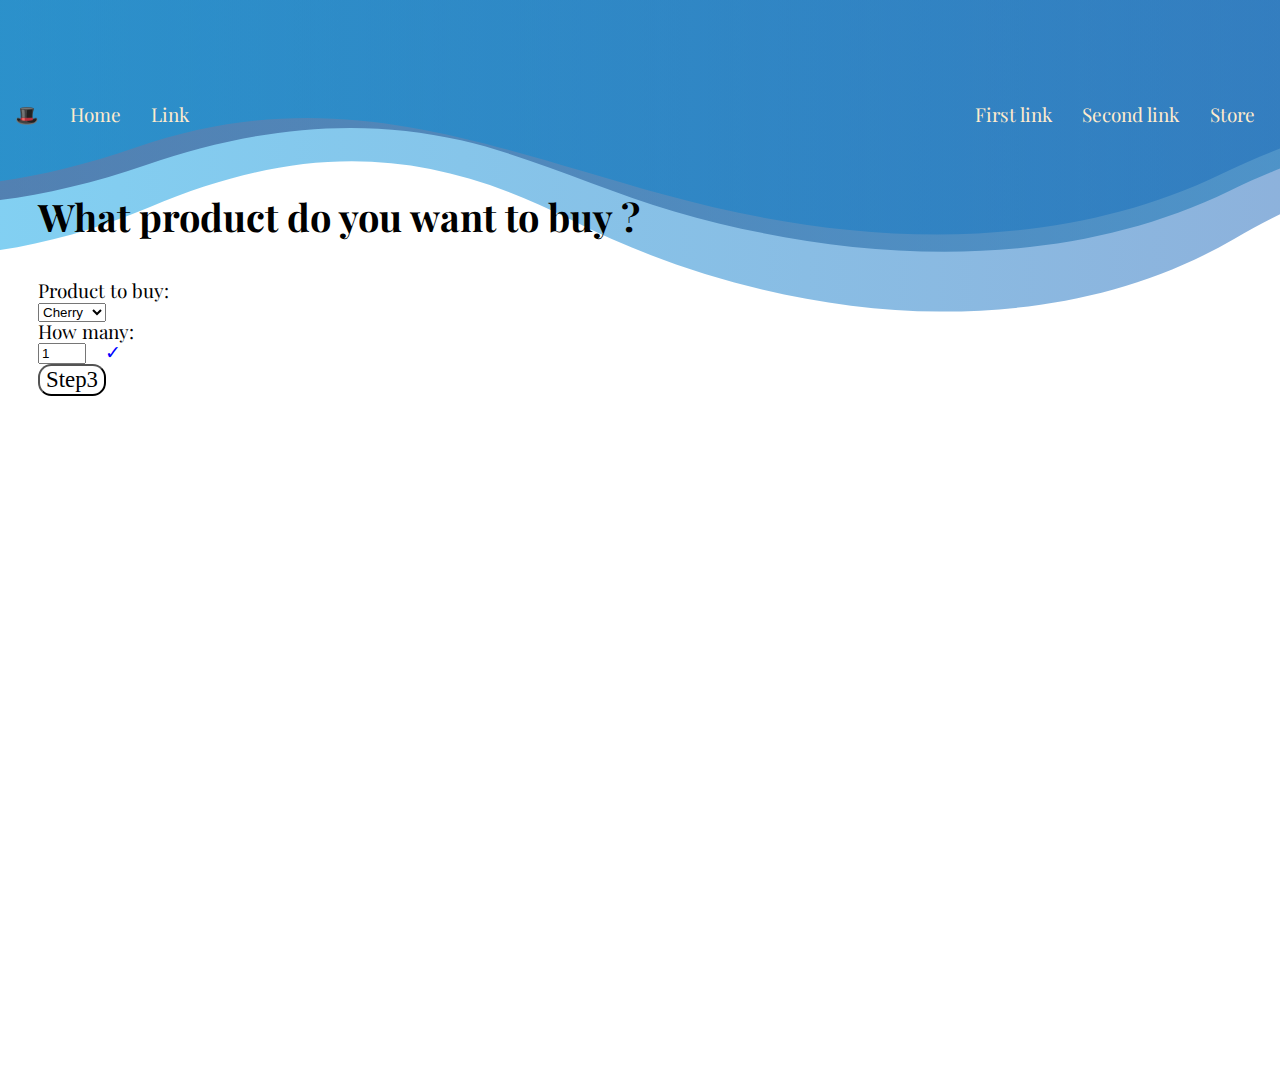
==== step2.html @ 91f25ce9 "initial" ====
<!DOCTYPE html>
<html lang="en">

<head>
    <meta charset="UTF-8">
    <meta http-equiv="X-UA-Compatible" content="IE=edge">
    <meta name="viewport" content="width=device-width, initial-scale=1.0">
    <link rel="stylesheet" href="styles.css">
    <title>Step2</title>
</head>

<body style="background-image:url(img/Live-Background-1.svg) ; background-repeat: no-repeat;">
    <header id="header1">
        <div id="navbar">
            <nav>
                <ul id="second-list">
                    <li><a href="#">&#127913;
                        </a></li>
                    <li><a href="/HTML/internetingishard.html">Home</a></li>
                    <li><a href="#">Link</a></li>
                </ul>
                <div id="first-list">
                    <ul>
                        <li><a href="#">First link</a></li>
                        <li><a href="#">Second link</a></li>
                        <li><a href="/HTML/Store.html">Store &nbsp;</a></li>
                    </ul>
                </div>
            </nav>
        </div>
    </header>
    <main>
        <section>
            <h1>What product do you want to buy ? </h1><br>

            <div>
                <div id="form">
                    <form action="/HTML/step3.html">
                        <label for="product">Product to buy:</label><br />
                        <!-- <input type="text" id="product" name="product" required /> -->
                        <select id="product" name="product" required>
                            <option>Banana</option>
                            <option selected>Cherry</option>
                            <option>Lemon</option>
                        </select>
                        <span></span>
                        <br /><label for="quantity">How many:</label><br />
                        <input type="number" name="quantity" id="quantity" min="1" max="9" step="1" value="1"
                            pattern="[0-9]">
                        <!-- <input type="range" id="quantity" min="1" max="9" step="1" value="1" name="quantity" required /> -->
                        <span></span>
                        <!-- <br /><label for="message">message:</label><br />
                        <textarea id="message" name="message" required></textarea>
                        <span></span> -->

                        <br /><input id="bsubmit" type="submit" value="Step3" />
                    </form>
                </div>
            </div>
        </section>
    </main>
</body>

</html>
---- styles.css ----
@import "css-reset.css";
@import url("https://fonts.googleapis.com/css2?family=Playfair+Display&display=swap");

:root {
  font-family: "Playfair Display", serif;
  font-size: calc(10px + 1vmin);
}

.rowCol.premiere-col {
  border-right: solid darkcyan;
}

.rowCol {
  width: 40vw;
  text-align: left;
  padding: 0 1.5rem;
}

#bsubmit {
  font-family: "Dancing Script";
  font-size: 1.2rem;
  background: none;
  border-radius: 0.7rem;
}

#message {
  width: 50vw;
  height: 30rem;
}

#form {
  display: flex;
  width: 85%;
  flex-shrink: 1;
  /* font-size: 2rem; */
}

ul {
  display: flex;
  list-style: none;
  margin: 0;
  padding: 0;
}

#first-list {
  justify-content: flex-end;
}

ul#second-list {
  justify-content: flex-start;
}

nav {
  display: flex;
  flex-wrap: wrap;
  justify-content: space-between;
  align-items: center;
}

li {
  margin: 0.8rem;
}

a {
  text-decoration: none;
  color: blanchedalmond;
}

.conteneur {
  display: flex;
  justify-content: center;
  width: 90vw;
  margin-left: 0;
  margin-right: 0;
}

tr,
td {
  margin: 2rem;
  padding: 2rem;
}

header {
  /* display: flex; */
  /* justify-content: stretch; */
  /* align-items: flex-end; */
  position: relative;
  /* background-color: darkslateblue; */
  height: 15vh;
  width: 100vw;
  margin: 0;
  text-align: center;
  vertical-align: bottom;
}
footer {
  display: flex;
  justify-content: center;
  align-items: center;
  background-size: cover;
  background-image: url(img/Live-Wave-Background.svg);
  width: 100vw;
  height: 20vh;
}
section {
  min-height: 95vh;
  margin: 0rem;
  padding: 2rem;
}

body {
  padding: 0;
  margin: 0;
}

aside {
  /* float: right; */
  position: fixed;
  right: 1rem;
  width: 1rem;
}
aside:hover {
  width: fit-content;
}
ul#third-list {
  display: block;
  background-color: burlywood;
  padding: 1rem;
  border-radius: 0.5rem;
}
html {
  scroll-behavior: smooth;
}
div#navbar {
  position: relative;
  bottom: -10vh;
}

/* ********************************************************************************************************* */

.container {
  position: fixed;
  top: 0;
  left: 0;
  z-index: 10;
  display: none;
  justify-content: center;
  align-items: center;
  width: 100%;
  height: 100%;
}
.container:target {
  display: flex;
}
.modal {
  width: 60rem;
  padding: 4rem 2rem;
  border-radius: 0.8rem;
  color: hsl(0, 0%, 100%);
  background: linear-gradient(to right bottom, #009fff, #ec2f4b);
  box-shadow: 0.4rem 0.4rem 2.4rem 0.2rem hsla(236, 50%, 50%, 0.3);
  position: relative;
  overflow: hidden;
}
.details {
  text-align: center;
  margin-bottom: 4rem;
  padding-bottom: 4rem;
  border-bottom: 1px solid hsla(0, 0%, 100%, 0.4);
}
.title {
  font-size: 3.2rem;
}
.description {
  margin-top: 2rem;
  font-size: 1.6rem;
  font-style: italic;
}
.txt {
  padding: 0 4rem;
  margin-bottom: 4rem;
  font-size: 1.6rem;
  line-height: 2;
}
.txt::before {
  content: "";
  position: absolute;
  top: 0%;
  left: 100%;
  -webkit-transform: translate(-50%, -50%);
  transform: translate(-50%, -50%);
  width: 18rem;
  height: 18rem;
  border: 1px solid hsla(0, 0%, 100%, 0.2);
  border-radius: 100rem;
  pointer-events: none;
}
.btn {
  padding: 1rem 1.6rem;
  border: 1px solid hsla(0, 0%, 100%, 0.4);
  border-radius: 100rem;
  color: inherit;
  background: transparent;
  font-size: 1.4rem;
  font-family: inherit;
  letter-spacing: 0.2rem;
  transition: 0.2s;
  cursor: pointer;
}
.btn:hover,
.btn:focus {
  border-color: hsla(0, 0%, 100%, 0.6);
  -webkit-transform: translateY(-0.2rem);
  transform: translateY(-0.2rem);
}
.link-1 {
  font-size: 1rem;
  color: hsl(0, 0%, 100%);
  background: linear-gradient(to right bottom, #009fff, #ec2f4b);
  box-shadow: 0.4rem 0.4rem 2.4rem 0.2rem hsla(236, 50%, 50%, 0.3);
  border-radius: 100rem;
  padding: 0.7rem 3.2rem;
  transition: 0.2s;
}
.link-1:hover,
.link-1:focus {
  -webkit-transform: translateY(-0.2rem);
  transform: translateY(-0.2rem);
  box-shadow: 0 0 4.4rem 0.2rem hsla(236, 50%, 50%, 0.4);
}
.link-2 {
  width: 4rem;
  height: 4rem;
  border: 1px solid hsla(0, 0%, 100%, 0.4);
  border-radius: 100rem;
  color: inherit;
  font-size: 2.2rem;
  position: absolute;
  top: 2rem;
  right: 2rem;
  display: flex;
  justify-content: center;
  align-items: center;

  transition: 0.2s;
}
.link-2::before {
  content: "×";
  -webkit-transform: translateY(-0.1rem);
  transform: translateY(-0.1rem);
}
.link-2:hover,
.link-2:focus {
  border-color: hsla(0, 0%, 100%, 0.6);
  -webkit-transform: translateY(-0.2rem);
  transform: translateY(-0.2rem);
}

input + span,
textarea + span {
  position: relative;
  margin: 0.8rem;
}

input + span::before,
textarea + span::before {
  position: absolute;
  right: -20px;
  top: 5px;
}

input:invalid,
textarea:invalid {
  border: 2px solid red;
}

input:invalid + span::before,
textarea:invalid + span::before {
  content: "✖";
  color: red;
}

input:valid + span::before,
textarea:valid + span::before {
  content: "✓";
  color: blue;
}
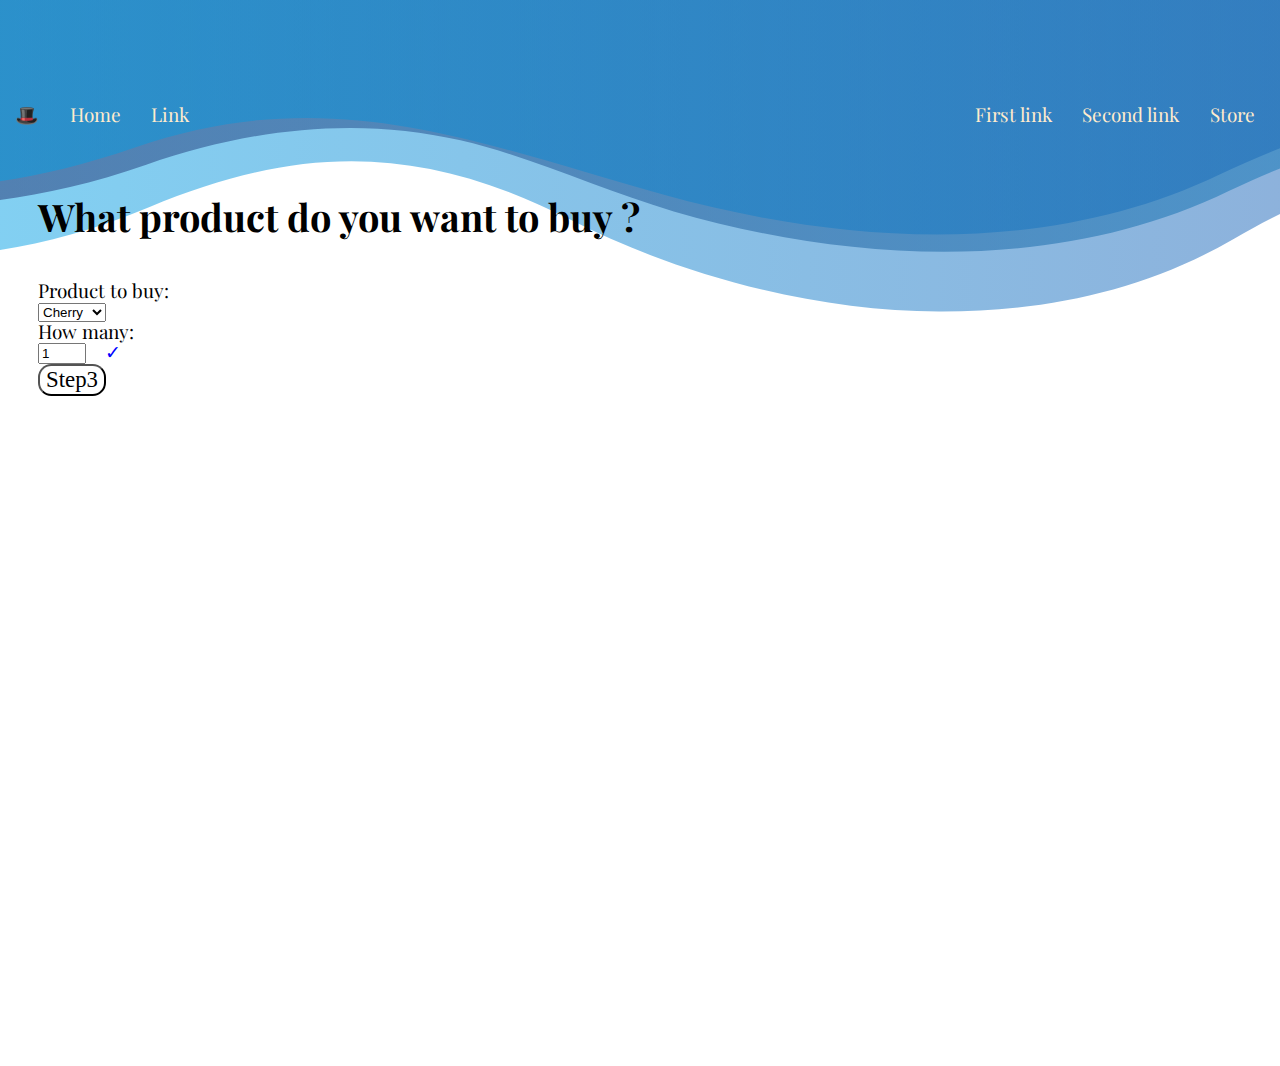
==== commit 8ece7484: "renamed internetishard to index" ====
--- a/step2.html
+++ b/step2.html
@@ -1,64 +1,75 @@
 <!DOCTYPE html>
 <html lang="en">
+  <head>
+    <meta charset="UTF-8" />
+    <meta http-equiv="X-UA-Compatible" content="IE=edge" />
+    <meta name="viewport" content="width=device-width, initial-scale=1.0" />
+    <link rel="stylesheet" href="styles.css" />
+    <title>Step2</title>
+  </head>
 
-<head>
-    <meta charset="UTF-8">
-    <meta http-equiv="X-UA-Compatible" content="IE=edge">
-    <meta name="viewport" content="width=device-width, initial-scale=1.0">
-    <link rel="stylesheet" href="styles.css">
-    <title>Step2</title>
-</head>
-
-<body style="background-image:url(img/Live-Background-1.svg) ; background-repeat: no-repeat;">
+  <body
+    style="
+      background-image: url(img/Live-Background-1.svg);
+      background-repeat: no-repeat;
+    "
+  >
     <header id="header1">
-        <div id="navbar">
-            <nav>
-                <ul id="second-list">
-                    <li><a href="#">&#127913;
-                        </a></li>
-                    <li><a href="/HTML/internetingishard.html">Home</a></li>
-                    <li><a href="#">Link</a></li>
-                </ul>
-                <div id="first-list">
-                    <ul>
-                        <li><a href="#">First link</a></li>
-                        <li><a href="#">Second link</a></li>
-                        <li><a href="/HTML/Store.html">Store &nbsp;</a></li>
-                    </ul>
-                </div>
-            </nav>
-        </div>
+      <div id="navbar">
+        <nav>
+          <ul id="second-list">
+            <li><a href="#">&#127913; </a></li>
+            <li><a href="/HTML/index.html">Home</a></li>
+            <li><a href="#">Link</a></li>
+          </ul>
+          <div id="first-list">
+            <ul>
+              <li><a href="#">First link</a></li>
+              <li><a href="#">Second link</a></li>
+              <li><a href="/HTML/Store.html">Store &nbsp;</a></li>
+            </ul>
+          </div>
+        </nav>
+      </div>
     </header>
     <main>
-        <section>
-            <h1>What product do you want to buy ? </h1><br>
+      <section>
+        <h1>What product do you want to buy ?</h1>
+        <br />
 
-            <div>
-                <div id="form">
-                    <form action="/HTML/step3.html">
-                        <label for="product">Product to buy:</label><br />
-                        <!-- <input type="text" id="product" name="product" required /> -->
-                        <select id="product" name="product" required>
-                            <option>Banana</option>
-                            <option selected>Cherry</option>
-                            <option>Lemon</option>
-                        </select>
-                        <span></span>
-                        <br /><label for="quantity">How many:</label><br />
-                        <input type="number" name="quantity" id="quantity" min="1" max="9" step="1" value="1"
-                            pattern="[0-9]">
-                        <!-- <input type="range" id="quantity" min="1" max="9" step="1" value="1" name="quantity" required /> -->
-                        <span></span>
-                        <!-- <br /><label for="message">message:</label><br />
+        <div>
+          <div id="form">
+            <form action="/HTML/step3.html">
+              <label for="product">Product to buy:</label><br />
+              <!-- <input type="text" id="product" name="product" required /> -->
+              <select id="product" name="product" required>
+                <option>Banana</option>
+                <option selected>Cherry</option>
+                <option>Lemon</option>
+              </select>
+              <span></span>
+              <br /><label for="quantity">How many:</label><br />
+              <input
+                type="number"
+                name="quantity"
+                id="quantity"
+                min="1"
+                max="9"
+                step="1"
+                value="1"
+                pattern="[0-9]"
+              />
+              <!-- <input type="range" id="quantity" min="1" max="9" step="1" value="1" name="quantity" required /> -->
+              <span></span>
+              <!-- <br /><label for="message">message:</label><br />
                         <textarea id="message" name="message" required></textarea>
                         <span></span> -->
 
-                        <br /><input id="bsubmit" type="submit" value="Step3" />
-                    </form>
-                </div>
-            </div>
-        </section>
+              <br /><input id="bsubmit" type="submit" value="Step3" />
+            </form>
+          </div>
+        </div>
+      </section>
     </main>
-</body>
-
-</html>+  </body>
+</html>
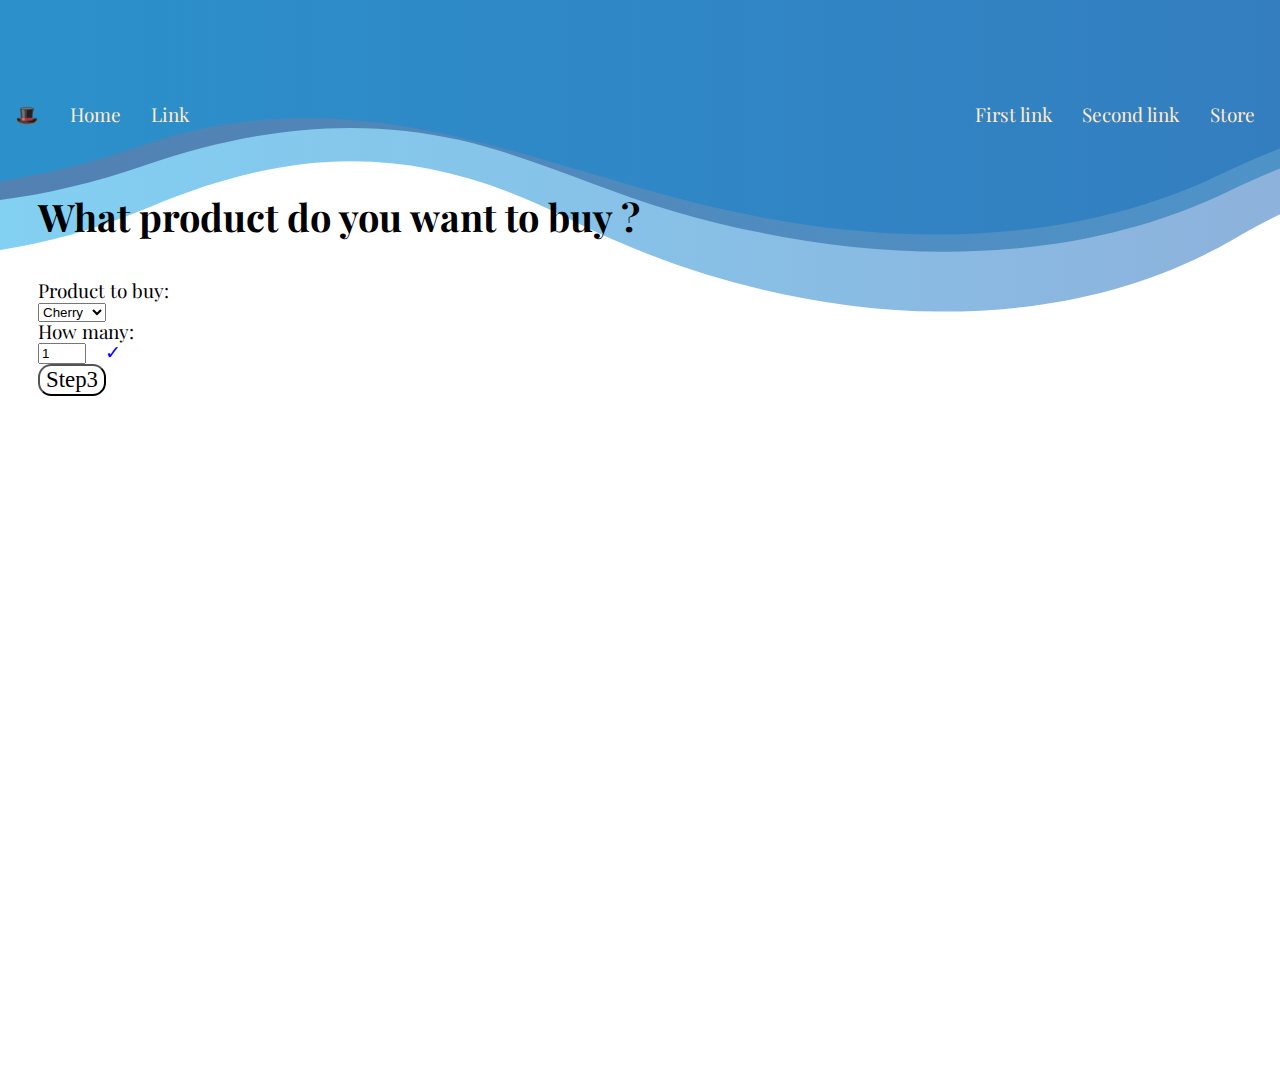
==== commit 0fe69ff1: "Update step2.html" ====
--- a/step2.html
+++ b/step2.html
@@ -19,14 +19,14 @@
         <nav>
           <ul id="second-list">
             <li><a href="#">&#127913; </a></li>
-            <li><a href="/HTML/index.html">Home</a></li>
+            <li><a href="index.html">Home</a></li>
             <li><a href="#">Link</a></li>
           </ul>
           <div id="first-list">
             <ul>
               <li><a href="#">First link</a></li>
               <li><a href="#">Second link</a></li>
-              <li><a href="/HTML/Store.html">Store &nbsp;</a></li>
+              <li><a href="Store.html">Store &nbsp;</a></li>
             </ul>
           </div>
         </nav>
@@ -39,7 +39,7 @@
 
         <div>
           <div id="form">
-            <form action="/HTML/step3.html">
+            <form action="step3.html">
               <label for="product">Product to buy:</label><br />
               <!-- <input type="text" id="product" name="product" required /> -->
               <select id="product" name="product" required>
